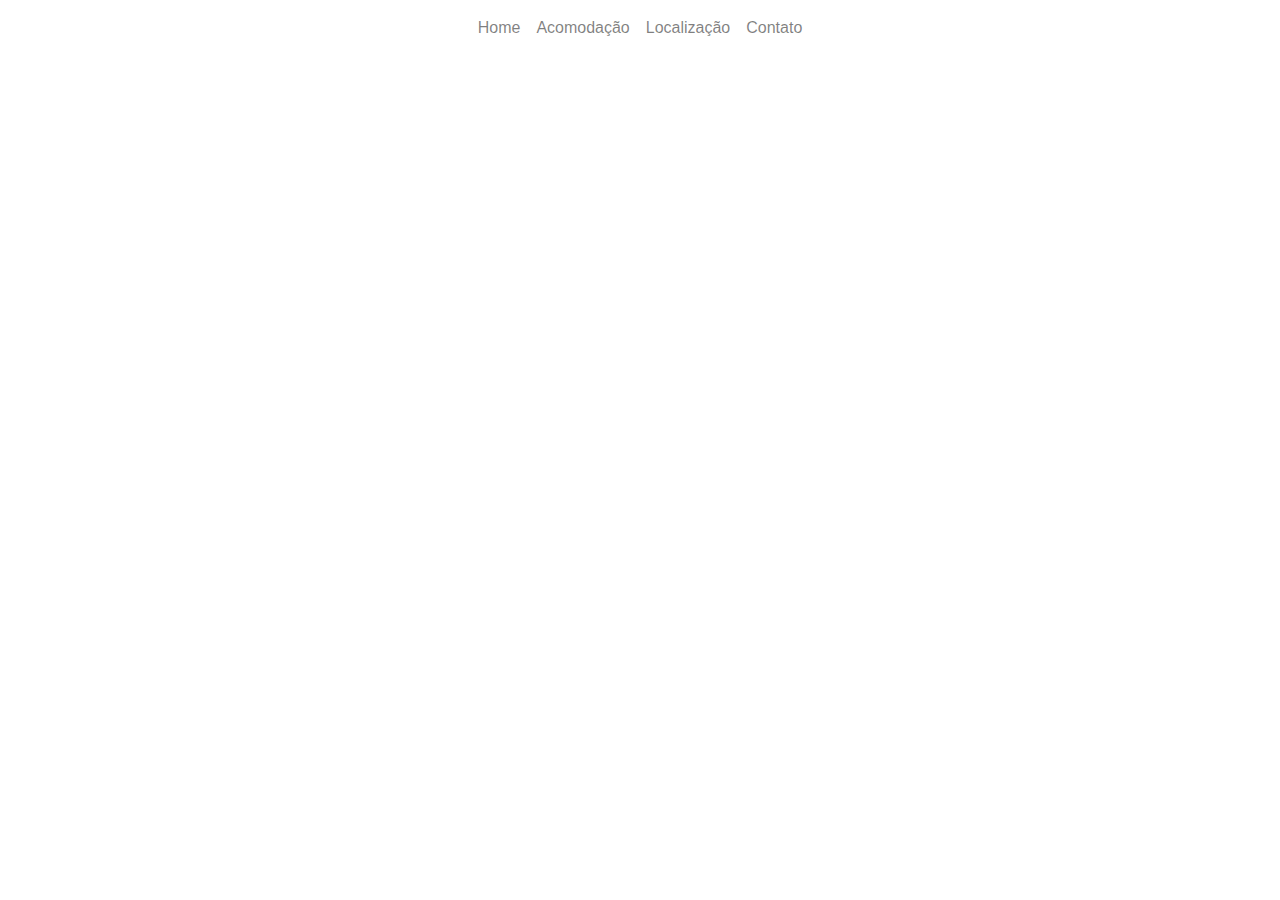
==== index.html @ b9ad317d "test" ====
<!DOCTYPE html>
<html>
  <head>
    <!-- Required meta tags -->
    <meta charset="utf-8">
    <meta name="viewport" content="width=device-width, initial-scale=1, shrink-to-fit=no">

    <!-- Bootstrap CSS -->
    <link rel="stylesheet" href="https://stackpath.bootstrapcdn.com/bootstrap/4.4.1/css/bootstrap.min.css" integrity="sha384-Vkoo8x4CGsO3+Hhxv8T/Q5PaXtkKtu6ug5TOeNV6gBiFeWPGFN9MuhOf23Q9Ifjh" crossorigin="anonymous">
	<link rel="stylesheet" type="text/css" href="style.css">


    <title>Residência da Kel - Página Inicial</title>
  </head>
  <body>
<nav class="navbar navbar-expand-lg navbar-light bg-light">
  <div class="collapse navbar-collapse nav nav-fill" id="navbarSupportedContent">
    <ul class="navbar-nav">
      <li class="nav-item">
        <a class="nav-link" href="#">Home</a>
      </li>
      <li class="nav-item">
        <a class="nav-link" href="galeria.html">Acomodação</a>
      </li>
	  <li class="nav-item">
        <a class="nav-link" href="galeria.html">Localização</a>
      </li>
  	  <li class="nav-item">
        <a class="nav-link" href="galeria.html">Contato</a>
      </li>
    </ul>
  </div>
</nav>


<!--Carousel Wrapper-->
<div id="video-carousel-example" class="carousel slide carousel-fade" data-ride="carousel">
  <!--Indicators-->
  <ol class="carousel-indicators">
    <li data-target="#video-carousel-example" data-slide-to="0" class="active"></li>
    <li data-target="#video-carousel-example" data-slide-to="1"></li>
    <li data-target="#video-carousel-example" data-slide-to="2"></li>
  </ol>
  <!--/.Indicators-->
  <!--Slides-->
  <div class="carousel-inner" role="listbox">
    <div class="carousel-item active">
      <video class="video-fluid fullscreen" autoplay loop muted>
        <source src="Sequence #1.mp4" type="video/mp4" />
      </video>
    </div>
    <div class="carousel-item">
      <video class="video-fluid" autoplay loop muted>
        <source src="https://mdbootstrap.com/img/video/forest.mp4" type="video/mp4" />
      </video>
    </div>
    <div class="carousel-item">
      <video class="video-fluid" autoplay loop muted>
        <source src="https://mdbootstrap.com/img/video/Agua-natural.mp4" type="video/mp4" />
      </video>
    </div>
  </div>
  <!--/.Slides-->
  <!--Controls-->
  <a class="carousel-control-prev" href="#video-carousel-example" role="button" data-slide="prev">
    <span class="carousel-control-prev-icon" aria-hidden="true"></span>
    <span class="sr-only">Previous</span>
  </a>
  <a class="carousel-control-next" href="#video-carousel-example" role="button" data-slide="next">
    <span class="carousel-control-next-icon" aria-hidden="true"></span>
    <span class="sr-only">Next</span>
  </a>
  <!--/.Controls-->
</div>
<!--Carousel Wrapper-->
    <!-- Optional JavaScript -->
    <!-- jQuery first, then Popper.js, then Bootstrap JS -->
    <script src="https://code.jquery.com/jquery-3.4.1.slim.min.js" integrity="sha384-J6qa4849blE2+poT4WnyKhv5vZF5SrPo0iEjwBvKU7imGFAV0wwj1yYfoRSJoZ+n" crossorigin="anonymous"></script>
    <script src="https://cdn.jsdelivr.net/npm/popper.js@1.16.0/dist/umd/popper.min.js" integrity="sha384-Q6E9RHvbIyZFJoft+2mJbHaEWldlvI9IOYy5n3zV9zzTtmI3UksdQRVvoxMfooAo" crossorigin="anonymous"></script>
    <script src="https://stackpath.bootstrapcdn.com/bootstrap/4.4.1/js/bootstrap.min.js" integrity="sha384-wfSDF2E50Y2D1uUdj0O3uMBJnjuUD4Ih7YwaYd1iqfktj0Uod8GCExl3Og8ifwB6" crossorigin="anonymous"></script>
    <script src="script2.js"></script>
  </body>
</html>
---- style.css ----
img {
  width: 500px;
  height: 300px;
  margin: 5px;
  transition: all 1s;
}

img:hover {
  transform: scale(1.1);
}

header[role="banner"] {
  #logo-main {
    display: block;
    margin: 20px auto;
  }
}

#navbar-primary.navbar-default {
  background: transparent;
  border: none;
  .navbar-nav { 
    width: 100%;
    text-align: center;
    > li {
      display: inline-block;
      float: none;
      > a {
        padding-left: 30px;
        padding-right: 30px;
        }
    }
  }
}



.navbar{
    background-color: transparent !important;
}
.navbar .navbar-brand{
    color : #FFF;
    font-weight: bolder;
    font-size: 1.3em;
}
.navbar .navbar-nav{
    margin : 0 auto;
}


.navbar .dropdown-menu{
    background-color: rgba(0,0,0,0.3);
}
.dropdown-item:hover{
    background-color: rgba(0,0,0,0.3);
}
.navbar form button{
    background-color: #ea00b1;
    color:#FFF;
    border:0;
}
.navbar form button:hover{
    background-color: #000;
}


video {
  /* override other styles to make responsive */
  width: 100%    !important;
  height: auto   !important;
}
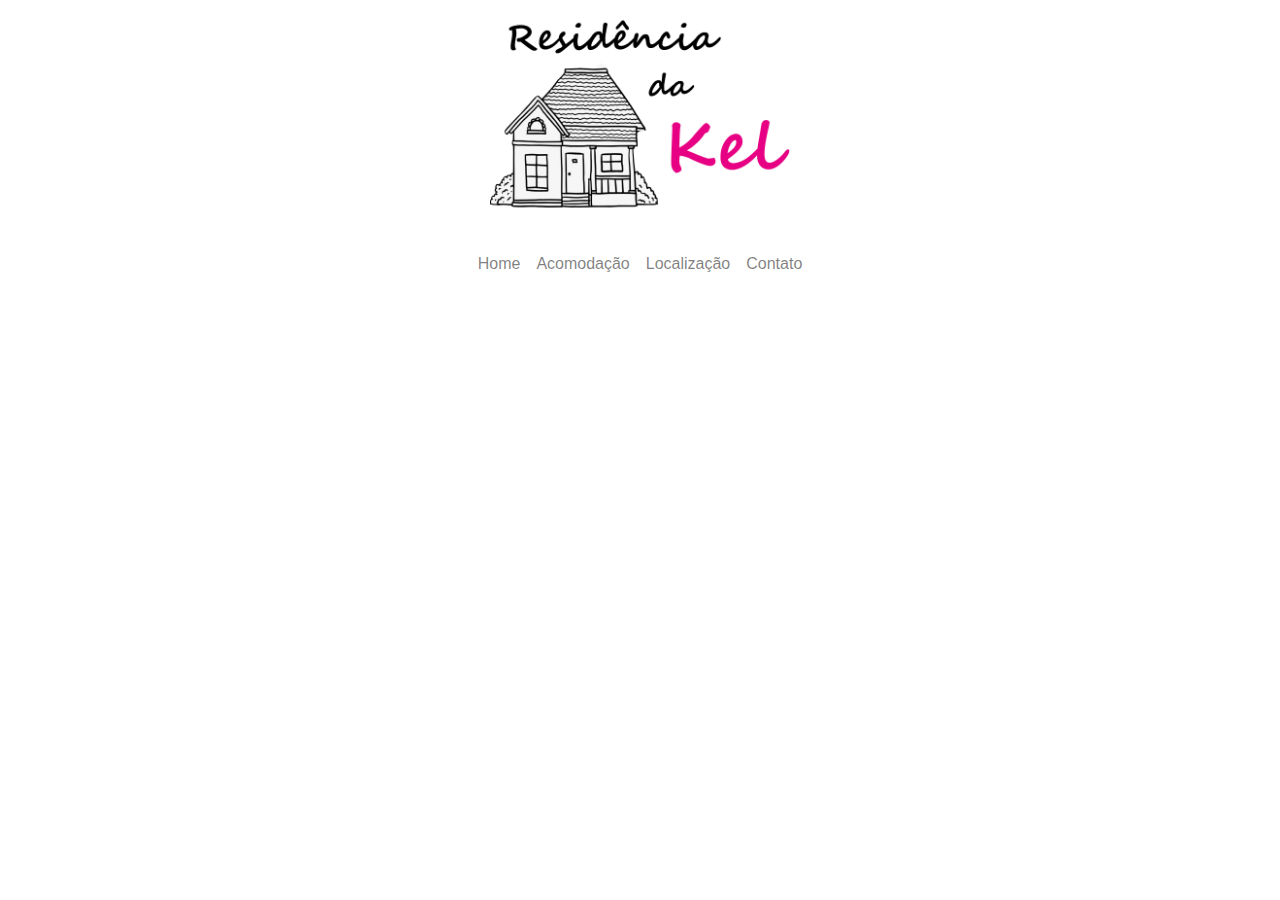
==== commit e36b33f6: "veremos" ====
--- a/index.html
+++ b/index.html
@@ -13,6 +13,9 @@
     <title>Residência da Kel - Página Inicial</title>
   </head>
   <body>
+  	<div class="navbar bg-transparent justify-content-center">
+  	    <img class="logo" src="logo.png"  width="1000" height="1000" alt="">
+  	</div>
 <nav class="navbar navbar-expand-lg navbar-light bg-light">
   <div class="collapse navbar-collapse nav nav-fill" id="navbarSupportedContent">
     <ul class="navbar-nav">
@@ -46,7 +49,7 @@
   <div class="carousel-inner" role="listbox">
     <div class="carousel-item active">
       <video class="video-fluid fullscreen" autoplay loop muted>
-        <source src="Sequence #1.mp4" type="video/mp4" />
+        <source src="Sequence.mp4" type="video/mp4" />
       </video>
     </div>
     <div class="carousel-item">
--- a/style.css
+++ b/style.css
@@ -38,34 +38,25 @@
 .navbar{
     background-color: transparent !important;
 }
-.navbar .navbar-brand{
-    color : #FFF;
-    font-weight: bolder;
-    font-size: 1.3em;
-}
+
 .navbar .navbar-nav{
     margin : 0 auto;
 }
 
+.nav-item:hover {
+  transform: scale(1.1);
+  background-color: #E70083;
 
-.navbar .dropdown-menu{
-    background-color: rgba(0,0,0,0.3);
 }
-.dropdown-item:hover{
-    background-color: rgba(0,0,0,0.3);
-}
-.navbar form button{
-    background-color: #ea00b1;
-    color:#FFF;
-    border:0;
-}
-.navbar form button:hover{
-    background-color: #000;
-}
-
-
 video {
   /* override other styles to make responsive */
   width: 100%    !important;
   height: auto   !important;
-}+} 
+
+.logo {
+  width: 300px;
+  height: auto;
+  margin: 5px;
+  background-color: transparent;
+}
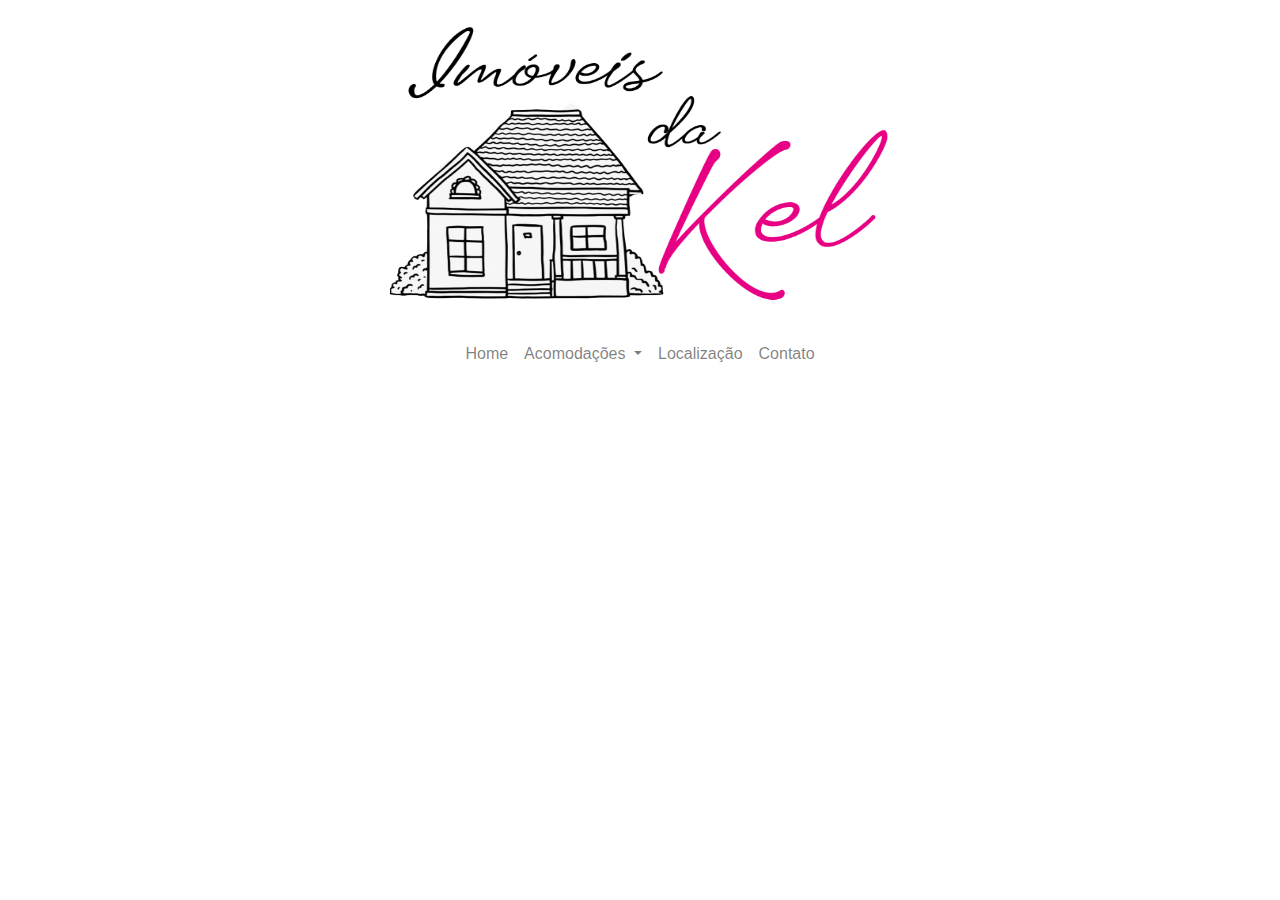
==== commit d2049dee: "atualizacao" ====
--- a/index.html
+++ b/index.html
@@ -1,29 +1,39 @@
 <!DOCTYPE html>
 <html>
   <head>
+
     <!-- Required meta tags -->
     <meta charset="utf-8">
-    <meta name="viewport" content="width=device-width, initial-scale=1, shrink-to-fit=no">
+
 
     <!-- Bootstrap CSS -->
     <link rel="stylesheet" href="https://stackpath.bootstrapcdn.com/bootstrap/4.4.1/css/bootstrap.min.css" integrity="sha384-Vkoo8x4CGsO3+Hhxv8T/Q5PaXtkKtu6ug5TOeNV6gBiFeWPGFN9MuhOf23Q9Ifjh" crossorigin="anonymous">
 	<link rel="stylesheet" type="text/css" href="style.css">
-
+    <meta name="viewport" content="width=device-width, initial-scale=1">
 
     <title>Residência da Kel - Página Inicial</title>
   </head>
   <body>
   	<div class="navbar bg-transparent justify-content-center">
-  	    <img class="logo" src="logo.png"  width="1000" height="1000" alt="">
+  	    <img class="logo2" src="logo2.png"  width="1000" height="1000" alt="">
   	</div>
-<nav class="navbar navbar-expand-lg navbar-light bg-light">
+<nav class="navbar navbar-expand navbar-light bg-light">
   <div class="collapse navbar-collapse nav nav-fill" id="navbarSupportedContent">
     <ul class="navbar-nav">
       <li class="nav-item">
         <a class="nav-link" href="#">Home</a>
       </li>
-      <li class="nav-item">
-        <a class="nav-link" href="galeria.html">Acomodação</a>
+      <li class="nav-item dropdown">
+        <a class="nav-link dropdown-toggle" href="#" id="navbarDropdown" role="button" data-toggle="dropdown" aria-haspopup="true" aria-expanded="false">
+          Acomodações
+        </a>
+        <div class="dropdown-menu" aria-labelledby="navbarDropdown">
+          <a class="dropdown-item" href="#">Residência da Kel</a>
+          <div class="dropdown-divider"></div>
+          <a class="dropdown-item" href="#">Cantinho da Kel 1</a>
+          <a class="dropdown-item" href="#">Cantinho da Kel 2</a>
+          <a class="dropdown-item" href="#">Cantinho da Kel 3</a>
+        </div>      
       </li>
 	  <li class="nav-item">
         <a class="nav-link" href="galeria.html">Localização</a>
@@ -82,5 +92,7 @@
     <script src="https://cdn.jsdelivr.net/npm/popper.js@1.16.0/dist/umd/popper.min.js" integrity="sha384-Q6E9RHvbIyZFJoft+2mJbHaEWldlvI9IOYy5n3zV9zzTtmI3UksdQRVvoxMfooAo" crossorigin="anonymous"></script>
     <script src="https://stackpath.bootstrapcdn.com/bootstrap/4.4.1/js/bootstrap.min.js" integrity="sha384-wfSDF2E50Y2D1uUdj0O3uMBJnjuUD4Ih7YwaYd1iqfktj0Uod8GCExl3Og8ifwB6" crossorigin="anonymous"></script>
     <script src="script2.js"></script>
+
+
   </body>
 </html>--- a/style.css
+++ b/style.css
@@ -3,16 +3,21 @@
   height: 300px;
   margin: 5px;
   transition: all 1s;
+    overflow: hidden;
 }
 
 img:hover {
   transform: scale(1.1);
+      overflow: hidden;
+
 }
 
 header[role="banner"] {
   #logo-main {
     display: block;
     margin: 20px auto;
+        overflow: hidden;
+
   }
 }
 
@@ -55,8 +60,14 @@
 } 
 
 .logo {
-  width: 300px;
+  width: 300px; 
   height: auto;
   margin: 5px;
   background-color: transparent;
+  overflow: visible; 
 }
+
+h1 {
+  font-family: Segoe Script;
+  color: #E70083;
+}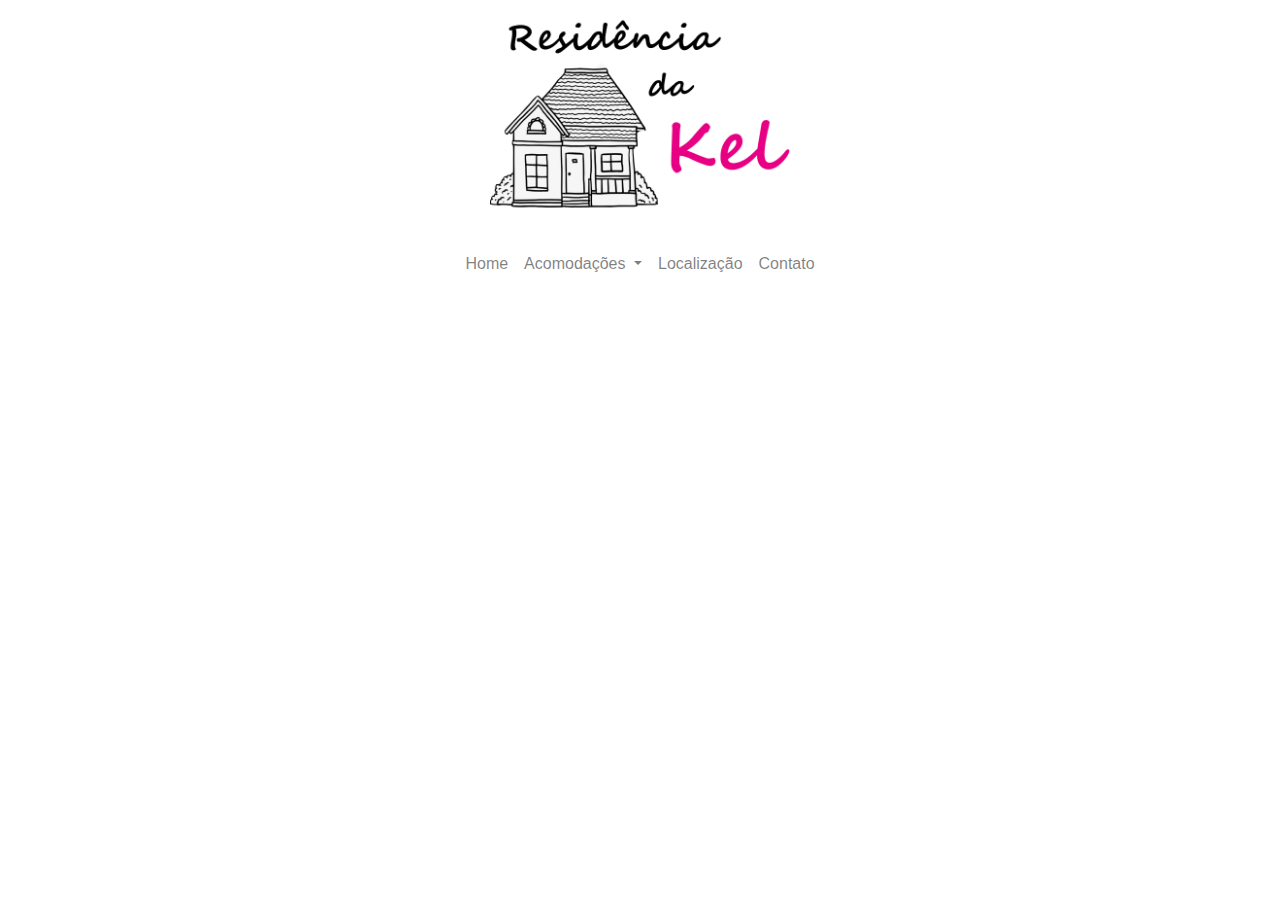
==== commit 63bb3ebd: "gallery updated" ====
--- a/index.html
+++ b/index.html
@@ -1,98 +1,145 @@
 <!DOCTYPE html>
 <html>
   <head>
-
     <!-- Required meta tags -->
-    <meta charset="utf-8">
-
+    <meta charset="utf-8" />
 
     <!-- Bootstrap CSS -->
-    <link rel="stylesheet" href="https://stackpath.bootstrapcdn.com/bootstrap/4.4.1/css/bootstrap.min.css" integrity="sha384-Vkoo8x4CGsO3+Hhxv8T/Q5PaXtkKtu6ug5TOeNV6gBiFeWPGFN9MuhOf23Q9Ifjh" crossorigin="anonymous">
-	<link rel="stylesheet" type="text/css" href="style.css">
-    <meta name="viewport" content="width=device-width, initial-scale=1">
+    <link
+      rel="stylesheet"
+      href="https://stackpath.bootstrapcdn.com/bootstrap/4.4.1/css/bootstrap.min.css"
+      integrity="sha384-Vkoo8x4CGsO3+Hhxv8T/Q5PaXtkKtu6ug5TOeNV6gBiFeWPGFN9MuhOf23Q9Ifjh"
+      crossorigin="anonymous"
+    />
+    <link rel="stylesheet" type="text/css" href="style.css" />
+    <meta name="viewport" content="width=device-width, initial-scale=1" />
 
     <title>Residência da Kel - Página Inicial</title>
   </head>
   <body>
-  	<div class="navbar bg-transparent justify-content-center">
-  	    <img class="logo2" src="logo2.png"  width="1000" height="1000" alt="">
-  	</div>
-<nav class="navbar navbar-expand navbar-light bg-light">
-  <div class="collapse navbar-collapse nav nav-fill" id="navbarSupportedContent">
-    <ul class="navbar-nav">
-      <li class="nav-item">
-        <a class="nav-link" href="#">Home</a>
-      </li>
-      <li class="nav-item dropdown">
-        <a class="nav-link dropdown-toggle" href="#" id="navbarDropdown" role="button" data-toggle="dropdown" aria-haspopup="true" aria-expanded="false">
-          Acomodações
-        </a>
-        <div class="dropdown-menu" aria-labelledby="navbarDropdown">
-          <a class="dropdown-item" href="#">Residência da Kel</a>
-          <div class="dropdown-divider"></div>
-          <a class="dropdown-item" href="#">Cantinho da Kel 1</a>
-          <a class="dropdown-item" href="#">Cantinho da Kel 2</a>
-          <a class="dropdown-item" href="#">Cantinho da Kel 3</a>
-        </div>      
-      </li>
-	  <li class="nav-item">
-        <a class="nav-link" href="galeria.html">Localização</a>
-      </li>
-  	  <li class="nav-item">
-        <a class="nav-link" href="galeria.html">Contato</a>
-      </li>
-    </ul>
-  </div>
-</nav>
+    <div class="navbar bg-transparent justify-content-center">
+      <img class="logo" src="logo.png" width="1000" height="1000" alt="" />
+    </div>
+    <nav class="navbar navbar-expand navbar-light bg-light">
+      <div
+        class="collapse navbar-collapse nav nav-fill"
+        id="navbarSupportedContent"
+      >
+        <ul class="navbar-nav">
+          <li class="nav-item">
+            <a class="nav-link" href="#">Home</a>
+          </li>
+          <li class="nav-item dropdown">
+            <a
+              class="nav-link dropdown-toggle"
+              href="#"
+              id="navbarDropdown"
+              role="button"
+              data-toggle="dropdown"
+              aria-haspopup="true"
+              aria-expanded="false"
+            >
+              Acomodações
+            </a>
+            <div class="dropdown-menu" aria-labelledby="navbarDropdown">
+              <a class="dropdown-item" href="#">Residência da Kel</a>
+              <div class="dropdown-divider"></div>
+              <a class="dropdown-item" href="#">Cantinho da Kel 1</a>
+              <a class="dropdown-item" href="#">Cantinho da Kel 2</a>
+              <a class="dropdown-item" href="#">Cantinho da Kel 3</a>
+            </div>
+          </li>
+          <li class="nav-item">
+            <a class="nav-link" href="galeria.html">Localização</a>
+          </li>
+          <li class="nav-item">
+            <a class="nav-link" href="galeria.html">Contato</a>
+          </li>
+        </ul>
+      </div>
+    </nav>
 
-
-<!--Carousel Wrapper-->
-<div id="video-carousel-example" class="carousel slide carousel-fade" data-ride="carousel">
-  <!--Indicators-->
-  <ol class="carousel-indicators">
-    <li data-target="#video-carousel-example" data-slide-to="0" class="active"></li>
-    <li data-target="#video-carousel-example" data-slide-to="1"></li>
-    <li data-target="#video-carousel-example" data-slide-to="2"></li>
-  </ol>
-  <!--/.Indicators-->
-  <!--Slides-->
-  <div class="carousel-inner" role="listbox">
-    <div class="carousel-item active">
-      <video class="video-fluid fullscreen" autoplay loop muted>
-        <source src="Sequence.mp4" type="video/mp4" />
-      </video>
+    <!--Carousel Wrapper-->
+    <div
+      id="video-carousel-example"
+      class="carousel slide carousel-fade"
+      data-ride="carousel"
+    >
+      <!--Indicators-->
+      <ol class="carousel-indicators">
+        <li
+          data-target="#video-carousel-example"
+          data-slide-to="0"
+          class="active"
+        ></li>
+        <li data-target="#video-carousel-example" data-slide-to="1"></li>
+        <li data-target="#video-carousel-example" data-slide-to="2"></li>
+      </ol>
+      <!--/.Indicators-->
+      <!--Slides-->
+      <div class="carousel-inner" role="listbox">
+        <div class="carousel-item active">
+          <video class="video-fluid fullscreen" autoplay loop muted>
+            <source src="Sequence.mp4" type="video/mp4" />
+          </video>
+        </div>
+        <div class="carousel-item">
+          <video class="video-fluid" autoplay loop muted>
+            <source
+              src="https://mdbootstrap.com/img/video/forest.mp4"
+              type="video/mp4"
+            />
+          </video>
+        </div>
+        <div class="carousel-item">
+          <video class="video-fluid" autoplay loop muted>
+            <source
+              src="https://mdbootstrap.com/img/video/Agua-natural.mp4"
+              type="video/mp4"
+            />
+          </video>
+        </div>
+      </div>
+      <!--/.Slides-->
+      <!--Controls-->
+      <a
+        class="carousel-control-prev"
+        href="#video-carousel-example"
+        role="button"
+        data-slide="prev"
+      >
+        <span class="carousel-control-prev-icon" aria-hidden="true"></span>
+        <span class="sr-only">Previous</span>
+      </a>
+      <a
+        class="carousel-control-next"
+        href="#video-carousel-example"
+        role="button"
+        data-slide="next"
+      >
+        <span class="carousel-control-next-icon" aria-hidden="true"></span>
+        <span class="sr-only">Next</span>
+      </a>
+      <!--/.Controls-->
     </div>
-    <div class="carousel-item">
-      <video class="video-fluid" autoplay loop muted>
-        <source src="https://mdbootstrap.com/img/video/forest.mp4" type="video/mp4" />
-      </video>
-    </div>
-    <div class="carousel-item">
-      <video class="video-fluid" autoplay loop muted>
-        <source src="https://mdbootstrap.com/img/video/Agua-natural.mp4" type="video/mp4" />
-      </video>
-    </div>
-  </div>
-  <!--/.Slides-->
-  <!--Controls-->
-  <a class="carousel-control-prev" href="#video-carousel-example" role="button" data-slide="prev">
-    <span class="carousel-control-prev-icon" aria-hidden="true"></span>
-    <span class="sr-only">Previous</span>
-  </a>
-  <a class="carousel-control-next" href="#video-carousel-example" role="button" data-slide="next">
-    <span class="carousel-control-next-icon" aria-hidden="true"></span>
-    <span class="sr-only">Next</span>
-  </a>
-  <!--/.Controls-->
-</div>
-<!--Carousel Wrapper-->
+    <!--Carousel Wrapper-->
     <!-- Optional JavaScript -->
     <!-- jQuery first, then Popper.js, then Bootstrap JS -->
-    <script src="https://code.jquery.com/jquery-3.4.1.slim.min.js" integrity="sha384-J6qa4849blE2+poT4WnyKhv5vZF5SrPo0iEjwBvKU7imGFAV0wwj1yYfoRSJoZ+n" crossorigin="anonymous"></script>
-    <script src="https://cdn.jsdelivr.net/npm/popper.js@1.16.0/dist/umd/popper.min.js" integrity="sha384-Q6E9RHvbIyZFJoft+2mJbHaEWldlvI9IOYy5n3zV9zzTtmI3UksdQRVvoxMfooAo" crossorigin="anonymous"></script>
-    <script src="https://stackpath.bootstrapcdn.com/bootstrap/4.4.1/js/bootstrap.min.js" integrity="sha384-wfSDF2E50Y2D1uUdj0O3uMBJnjuUD4Ih7YwaYd1iqfktj0Uod8GCExl3Og8ifwB6" crossorigin="anonymous"></script>
+    <script
+      src="https://code.jquery.com/jquery-3.4.1.slim.min.js"
+      integrity="sha384-J6qa4849blE2+poT4WnyKhv5vZF5SrPo0iEjwBvKU7imGFAV0wwj1yYfoRSJoZ+n"
+      crossorigin="anonymous"
+    ></script>
+    <script
+      src="https://cdn.jsdelivr.net/npm/popper.js@1.16.0/dist/umd/popper.min.js"
+      integrity="sha384-Q6E9RHvbIyZFJoft+2mJbHaEWldlvI9IOYy5n3zV9zzTtmI3UksdQRVvoxMfooAo"
+      crossorigin="anonymous"
+    ></script>
+    <script
+      src="https://stackpath.bootstrapcdn.com/bootstrap/4.4.1/js/bootstrap.min.js"
+      integrity="sha384-wfSDF2E50Y2D1uUdj0O3uMBJnjuUD4Ih7YwaYd1iqfktj0Uod8GCExl3Og8ifwB6"
+      crossorigin="anonymous"
+    ></script>
     <script src="script2.js"></script>
-
-
   </body>
-</html>+</html>
--- a/style.css
+++ b/style.css
@@ -3,28 +3,26 @@
   height: 300px;
   margin: 5px;
   transition: all 1s;
-    overflow: hidden;
+  overflow: hidden;
 }
 
 img:hover {
   transform: scale(1.1);
-      overflow: hidden;
-
+  overflow: hidden;
 }
 
 header[role="banner"] {
   #logo-main {
     display: block;
     margin: 20px auto;
-        overflow: hidden;
-
+    overflow: hidden;
   }
 }
 
 #navbar-primary.navbar-default {
   background: transparent;
   border: none;
-  .navbar-nav { 
+  .navbar-nav {
     width: 100%;
     text-align: center;
     > li {
@@ -33,41 +31,39 @@
       > a {
         padding-left: 30px;
         padding-right: 30px;
-        }
+      }
     }
   }
 }
 
-
-
-.navbar{
-    background-color: transparent !important;
+.navbar {
+  background-color: transparent !important;
 }
 
-.navbar .navbar-nav{
-    margin : 0 auto;
+.navbar .navbar-nav {
+  margin: 0 auto;
 }
 
 .nav-item:hover {
   transform: scale(1.1);
-  background-color: #E70083;
-
+  background-color: #e70083;
+  z-index: 10;
 }
 video {
   /* override other styles to make responsive */
-  width: 100%    !important;
-  height: auto   !important;
-} 
+  width: 100% !important;
+  height: auto !important;
+}
 
 .logo {
-  width: 300px; 
+  width: 300px;
   height: auto;
   margin: 5px;
   background-color: transparent;
-  overflow: visible; 
+  overflow: visible;
 }
 
 h1 {
   font-family: Segoe Script;
-  color: #E70083;
-}+  color: #e70083;
+}
